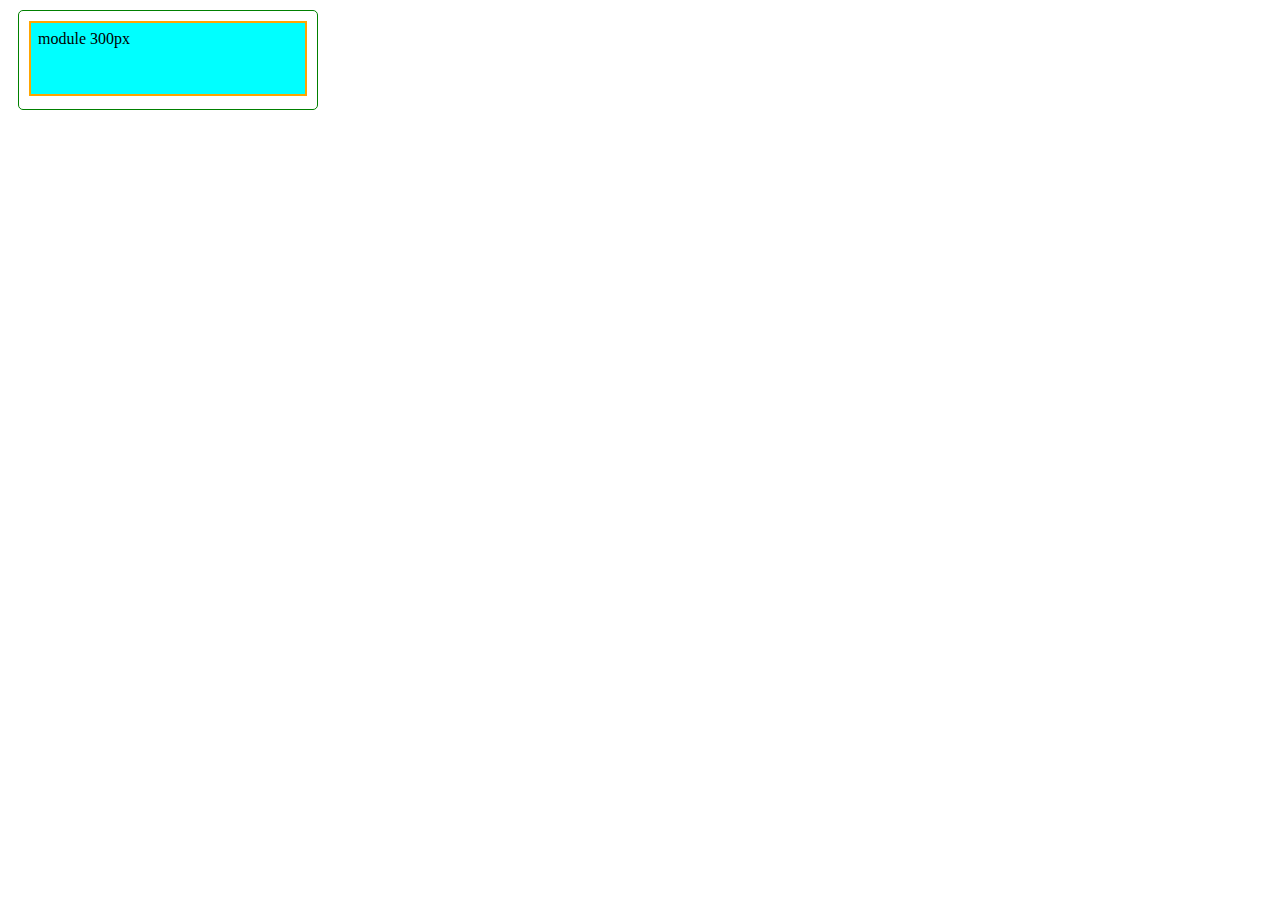
==== flex/index.html @ ddce1c7a "first commit" ====
<!DOCTYPE html>
<html lang="en">
<head>
    <meta charset="UTF-8">
    <meta name="viewport" content="width=device-width, initial-scale=1.0">
    <title>Css Flex Box</title>
    <link rel="stylesheet" href="style.css">
</head>
<body>
  
    <div>
        <header>module 300px</header>
      </div>
      
      <!-- <div class="module">
        <header>module 300px w/ content-box</header>
      </div> -->
</body>
</html>
---- flex/style.css ----
html{
    box-sizing: border-box;
}
*, *:before, *:after{
    box-sizing: inherit;
}
#parent{
    width: 200px;
    height: 200px;
    background-color: antiquewhite;
    
}


div {
    width: 300px;
    height: 100px;
    padding: 10px;
  
    border-radius: 5px;
    border: 1px solid green;
    margin: 10px;
    /* box-shadow: 1px 1px 2px #444; */
  }
  div header {
    width: initial;
    height: 75px;
    background-color: aqua;
    margin: 0 0 10px 0;
    padding: 7px;
    border: 2px solid orange;
  }
  
  /* single colon for IE 8  
  div::before {
    content: "psuedo 150px";
    display: block;
    width: 150px;
    background: #eee;
    padding: 10px;
    border-radius: 4px;
  } 
  */
   
  /*
  .module {
    box-sizing: content-box;
  }

  */
  
  /* single colon for IE 8 
  .module:after {
    content: "pseudo 150px";
    display: block;
    width: 150px;
    padding: 10px;
  } */
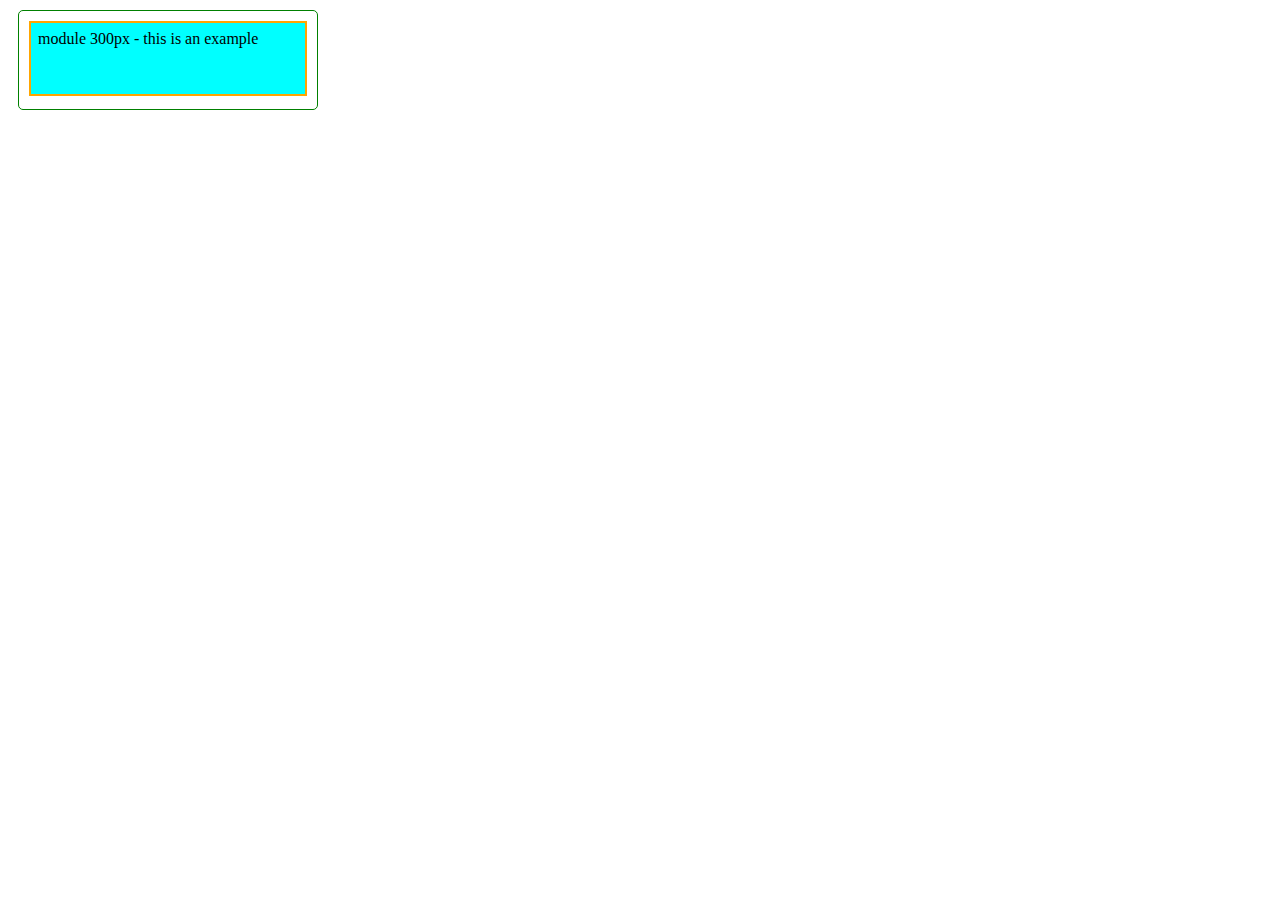
==== commit 6fe5bc4b: "test" ====
--- a/flex/index.html
+++ b/flex/index.html
@@ -9,7 +9,7 @@
 <body>
   
     <div>
-        <header>module 300px</header>
+        <header>module 300px - this is an example</header>
       </div>
       
       <!-- <div class="module">
